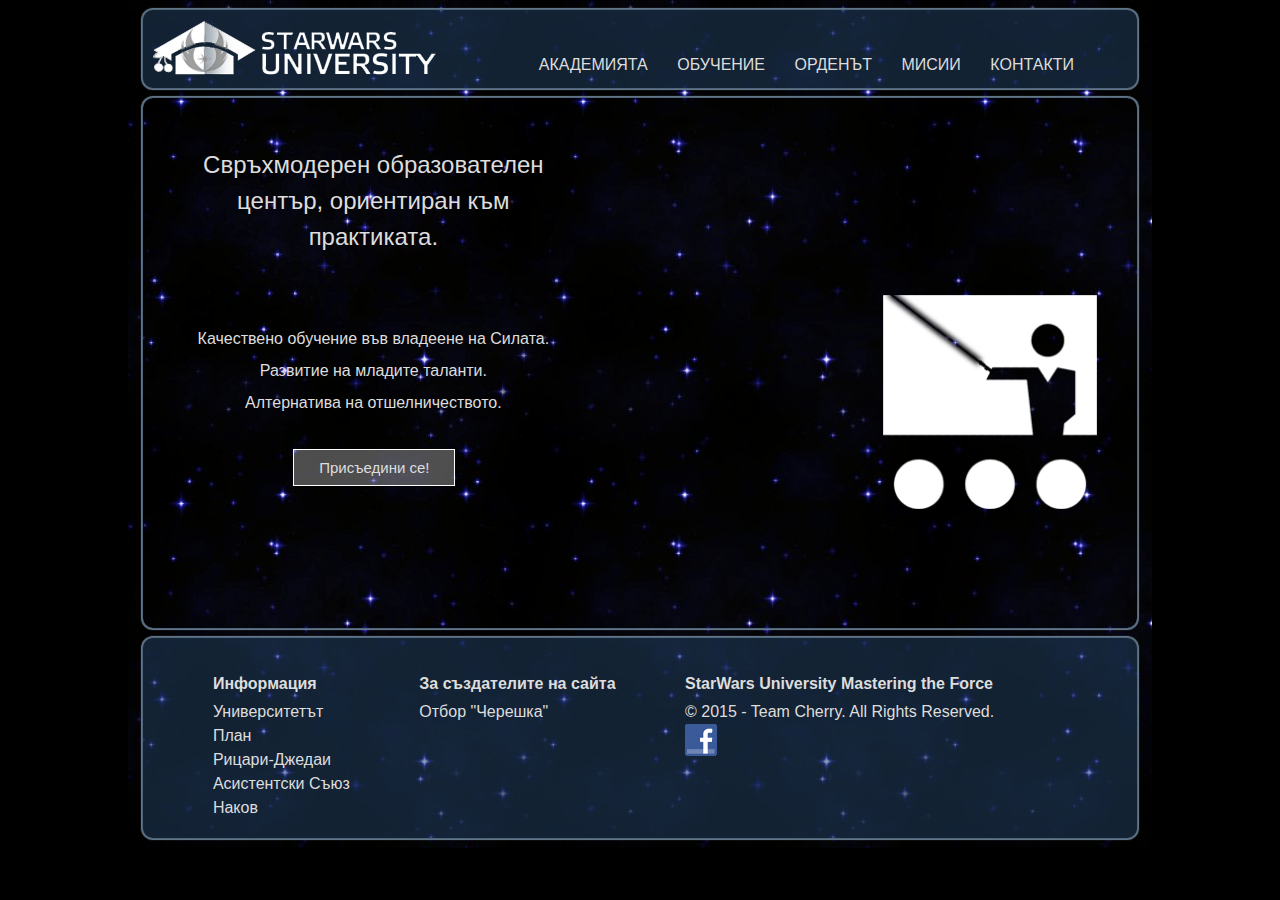
==== version/index.html @ 498c9263 "footer stylizing, files rearranging, text-content clear out" ====
<!DOCTYPE html>
<html>
<head lang="en">
    <link rel="stylesheet" href="reset.css"/>
    <link rel="stylesheet" href="style.css"/>
    <link rel="stylesheet" href="home.css"/>

    <meta charset="UTF-8">
    <title>Отбор "Черешка"</title>
</head>
<body>
<div id="wrapper">
    <header>
        <div>
            <a href="../Index/index.html">
                <img id="main-logo" src="Resources/Softwars-Logo-cherry.png" alt="SoftWars Uni Logo"/>
                <img id="small-logo" src="Resources/small-logo-cherry.png" alt="SoftWars Uni Logo"/>
            </a>
        </div>
        <nav>
            <ul>
                <li>
                    <a href="Academy/academy.html">
                        АКАДЕМИЯТА
                    </a>
                </li>
                <li>
                    <a href="Education/education.html">
                        ОБУЧЕНИЕ
                    </a>
                    <ul>
                        <li><a href="Education/education.html#force">Силата</a></li>
                        <li><a href="Education/education.html#plan">Учебен план</a></li>
                        <li><a href="Education/education.html#jedi">Джедаите</a></li>
                    </ul>
                </li>
                <li>
                    <a href="#">
                        ОРДЕНЪТ
                    </a>
                    <ul>
                        <li>
                            <a href="YodaNakov/YodaNakov.html">
                                Мастър-Джедай
                            </a>
                        </li>
                        <li>
                            <a href="Jedi-Masters/Jedy-Knights.html">
                                Рицари-Джедаи
                            </a>
                        </li>
                        <li>
                            <a href="AssistantUnion/AssistantUnion.html">
                                Съюз на асистентите
                            </a>
                        </li>
                    </ul>
                </li>
                <li>
                    <a href="Missions/missions.html">
                        МИСИИ
                    </a>
                </li>
                <li>
                    <a href="Contacts/contacts.html">
                        КОНТАКТИ
                    </a>
                </li>
            </ul>
        </nav>
    </header>
    <main>
        <section id="home-screen">
            <h2>
                Свръхмодерен образователен център, ориентиран към практиката.
            </h2>

            <p>Качествено обучение във владеене на Силата.<br>
                Развитие на младите таланти.<br>
                Алтернатива на отшелничеството.</p>
            <img src="Resources/presentation.png">
            <a href="Submition/submission.html" class="apply">Присъедини се!</a>
        </section>
    </main>
    <footer>
        <div id="div-footer">
            <nav>
                <ul>
                    <li><h3>Информация</h3></li>
                    <li><a href="Academy/academy.html">Университетът</a></li>
                    <li><a href="Education/education.html">План</a></li>
                    <li><a href="Jedi-Masters/Jedy-Knights.html">Рицари-Джедаи</a></li>
                    <li><a href="AssistantUnion/AssistantUnion.html">Асистентски Съюз</a></li>
                    <li><a href="YodaNakov/YodaNakov.html">Наков</a></li>
                </ul>
                <ul>
                    <li><h3>За създателите на сайта</h3></li>
                    <li><a href="Team-cherry/team-cherry.html">Отбор "Черешка"</a></li>
                </ul>
                <ul>
                    <li><h3>StarWars University Mastering the Force</h3></li>
                    <li><p>&copy; 2015 - Team Cherry. All Rights Reserved.</p></li>
                    <li id="socials">
                        <a href="https://www.facebook.com/SoftwareUniversity?fref=ts" id="fb"><img
                                src="Resources/Facebook-icon.gif"></a>
                    </li>
                </ul>
            </nav>
        </div>
    </footer>
</div>
</body>
</html>
---- version/style.css ----
body {
    font-family: "Tahoma", "Open Sans", Arial, sans-serif;
    background-color: #000000;
}

#wrapper {
    background-image: url("Resources/beautiful-blue-stars-fill.jpg");
    /*background-color: rgba(0, 0, 0, 0.3);*/
    margin: 0 auto;
    max-width: 1024px;
    padding: 10px 0;
}

    #wrapper > header {
        border-radius: 10px;
        box-shadow: 0 0 1px 1px rgba(35, 68, 101, 0.5), 0 0 1px 2px #748593;
        background-color: rgba(35, 68, 101, 0.5);
        margin: 0 auto;
        width: 97%;
    }

    #wrapper > main {
        border-radius: 10px;
        background-repeat: no-repeat;
        box-shadow: 0 0 1px 1px rgba(35, 68, 101, 0.5), 0 0 1px 2px #748593;
        /*background-color: rgba( 35, 68, 101, 0.5 );*/
        width: 97%;
        margin: 10px auto;
    }

main div {
    padding: 10px;
}

/******Edit******/

#small-logo {
    display: none;
}

#wrapper > header > div {
    margin: 10px;
    width: 30%;
    float: left;
}

    #wrapper > header > div > img {
        margin: 3px 10px;
        width: 97%;
    }

#wrapper > header > nav {
    width: 67%;
    float: right;
    margin-top: 37px;
}

#wrapper > header::after {
    display: block;
    content: "";
    zoom: 1;
    clear: both;
}

#wrapper > header > nav > ul {
    text-align: center;
}

    #wrapper > header > nav > ul > li {
        margin-left: 5px;
        font-family: 'Star wars outline', 'Tahoma', sans-serif;
        /*margin-left: 10px;*/
        font-size: 16px;
        display: inline-block;
        padding: 10px;
    }

        #wrapper > header > nav > ul > li:hover {
            /*transition: 1s;*/
            z-index: 1;
            background-color: #0F1D2A;
            border-top-right-radius: 10px;
            border-top-left-radius: 10px;
            padding: 10px;
        }

        #wrapper > header > nav > ul > li > ul {
            display: none;
            padding: 10px;
        }

        #wrapper > header > nav > ul > li:hover > ul {
            display: block;
            background-color: #0F1D2A;
            border-bottom-left-radius: 10px;
            border-bottom-right-radius: 10px;
            border-top-right-radius: 10px;
            padding: 5px;
        }

            #wrapper > header > nav > ul > li:hover > ul > li {
                padding: 10px;
                margin-top: 5px;
                border-bottom: 1px solid #48A0DB; /*additional design menu*/
            }

                #wrapper > header > nav > ul > li:hover > ul > li:last-child {
                    border-bottom: none; /*additional design menu*/
                }


                #wrapper > header > nav > ul > li:hover > ul > li:hover {
                    background-color: rgb(35, 76, 109);
                    border-radius: 5px;
                    padding: 10px;
                    margin-top: 5px;
                }

p, h2, h3, a, a:visited {
    text-decoration: none;
    color: #dddddd;
}

nav > ul > li > ul {
    position: absolute;
    display: block;
    margin-left: -10px;
}


    nav > ul > li > ul a {
        padding: 10px;
    }

footer nav ul {
    display: inline-block;
    margin-top: 0;
}


#wrapper > footer {
    border-radius: 10px;
    box-shadow: 0 0 1px 1px rgba(35, 68, 101, 0.5), 0 0 1px 2px #748593;
    background-color: rgba(35, 68, 101, 0.5);
    margin: 0 auto;
    width: 97%;
}

footer {
    -moz-box-sizing: border-box;
    -webkit-box-sizing: border-box;
    box-sizing: border-box;
}

#div-footer {
    width: 100%;
    height: inherit;
    min-height: 200px;
}

footer nav ul {
    padding-left: 7%;
    padding-top: 10px;
    float: left;
    position: relative;
    display: inline-block;
    margin-top: 20px;
    list-style-type: none;
}

footer h3 {
    font-weight: bold;
    line-height: 200%;
}

footer li {

    line-height: 150%;

}


@media only screen and (max-width: 860px) {

    #main-logo {
        display: none;
    }

    #small-logo {
        display: block;
        margin: 0;
    }

    #wrapper > header > div {
        width: 10%;
        float: left;
        padding: 5px;
    }

    #wrapper > header > nav {
        width: 85%;
        float: right;
        margin-top: 37px;
    }

        #wrapper > header > nav > ul > li {
            margin-right: 2%;
        }
}

@media only screen and (max-width: 768px) {
    #main-logo {
        display: block;
    }

    #small-logo {
        display: none;
    }

    #wrapper > header > div {
        display: inline-block;
        width: auto;
        padding-left: 30%;
    }

        #wrapper > header > div > a {
            width: auto;
        }

    #wrapper > header > nav {
        width: 97%;
        margin-top: 20px;
    }

        #wrapper > header > nav > ul > li {
            margin-right: 0;
        }
}

@media only screen and (max-width: 640px) {
    #wrapper > header > div {
        padding-left: 20%;
    }

    #home-screen img{
        display: none;
    }

    #wrapper > header > nav > ul > li {
        display: block;
        text-align: center;
    }

        #wrapper > header > nav > ul > li:hover ul {
            position: relative;
        }
}

@media only screen and (max-width: 380px) {
    #wrapper > header > div {
        padding-left: 7%;
    }
}
---- version/home.css ----
section {
    margin: 10px 10px 10px;
}

#home-screen h2 {
    max-width: 60%;
    margin: 10px;
    font-size: 1.5em;
    text-align: center;
    width: 400px;
    line-height: 150%;
    padding-top: 5%;
    padding-left: 10px;
}

#home-screen p {
    padding-top: 5%;
    padding-left: 10px;
    text-align: center;
    display: inline-block;
    width: 400px;
    margin: 10px;
    line-height: 200%;
}



#home-screen img {
    margin: 30px;
    float: right;
    width: 22%;
}

.apply {
    background-color: rgba(255, 255, 255, 0.3);
    border: 1px solid #ffffff;
    display: block;
    text-decoration: none;
    font-size: 15px;
    width: 120px;
    padding: 10px 20px;
    text-align: center;
    margin: 20px 140px 10px;
    position: absolute;

}

.apply:hover {
    background-color: rgba(255, 255, 255, 1);
    cursor: url(../Resources/jedi-sword.png), pointer;

}

.apply:active {
    position: relative;
    cursor: url(../Resources/jedi-sword.png), pointer;
    top: 1px;

}

#home-screen button {
    padding: 10px 20px 10px 20px;
    width: 150px;
    text-align: center;
    margin: 60px 25px;
    border: 1px solid #ffffff;
    background-color: rgba(168, 35, 38, 0.9);
    color: #ffffff;

}

body, a:hover {
}

#home-screen button:hover {

}

#wrapper main {
    /*border-radius: 10px;*/
    /*background-repeat: no-repeat;*/
    /*box-shadow: 0 0 1px 1px rgba( 35, 68, 101, 0.5 ), 0 0 1px 2px #748593;*/
    /*background-color: rgba( 35, 68, 101, 0.5 );*/
    /*width: 99%;*/
    height: 530px;
    /*margin: 10px*/
    background-image: url("../Resources/main-background-cut.png");
}
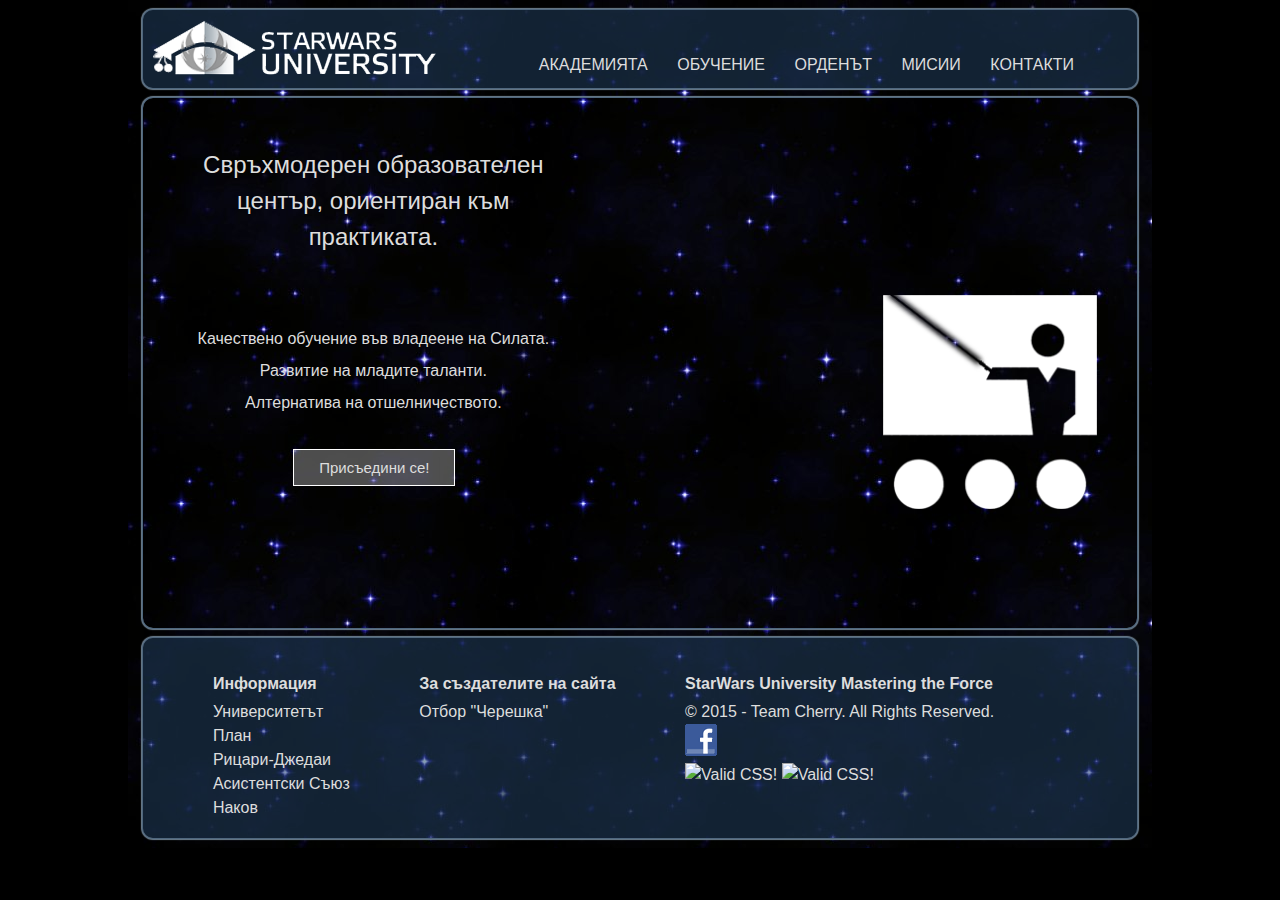
==== commit 283bbcc0: "final version http://staruni.cloudvps.bg/" ====
--- a/version/index.html
+++ b/version/index.html
@@ -4,11 +4,11 @@
     <link rel="stylesheet" href="reset.css"/>
     <link rel="stylesheet" href="style.css"/>
     <link rel="stylesheet" href="home.css"/>
-
     <meta charset="UTF-8">
-    <title>Отбор "Черешка"</title>
+    <title>Star Uni</title>
 </head>
 <body>
+
 <div id="wrapper">
     <header>
         <div>
@@ -78,7 +78,7 @@
             <p>Качествено обучение във владеене на Силата.<br>
                 Развитие на младите таланти.<br>
                 Алтернатива на отшелничеството.</p>
-            <img src="Resources/presentation.png">
+            <img src="Resources/presentation.png" alt="StarUni"/>
             <a href="Submition/submission.html" class="apply">Присъедини се!</a>
         </section>
     </main>
@@ -102,7 +102,20 @@
                     <li><p>&copy; 2015 - Team Cherry. All Rights Reserved.</p></li>
                     <li id="socials">
                         <a href="https://www.facebook.com/SoftwareUniversity?fref=ts" id="fb"><img
-                                src="Resources/Facebook-icon.gif"></a>
+                                src="Resources/Facebook-icon.gif" alt="FB"/></a>
+                    </li>
+                    <li>
+                        <a href="http://css-validator.org/check/referer">
+                            <img style="border:0;width:88px;height:31px"
+                                 src="http://css-validator.org/images/vcss-blue.png"
+                                 alt="Valid CSS!"/>
+                        </a>
+
+                        <a href="http://validator.w3.org/check?uri=http%3A%2F%2Fstaruni.cloudvps.bg%2F;ss=1;No200=1">
+                            <img style="border:0;width:88px;height:31px"
+                                 src="Resources/html.png"
+                                 alt="Valid CSS!"/>
+                        </a>
                     </li>
                 </ul>
             </nav>
--- a/version/style.css
+++ b/version/style.css
@@ -3,7 +3,6 @@
     font-family: "Tahoma", "Open Sans", Arial, sans-serif;
     background-color: #000000;
 }
-
 #wrapper {
     background-image: url("Resources/beautiful-blue-stars-fill.jpg");
     /*background-color: rgba(0, 0, 0, 0.3);*/
@@ -257,8 +256,10 @@
         }
 }
 
-@media only screen and (max-width: 380px) {
+@media only screen and (max-width: 360px) {
     #wrapper > header > div {
         padding-left: 7%;
     }
-}
+
+
+}
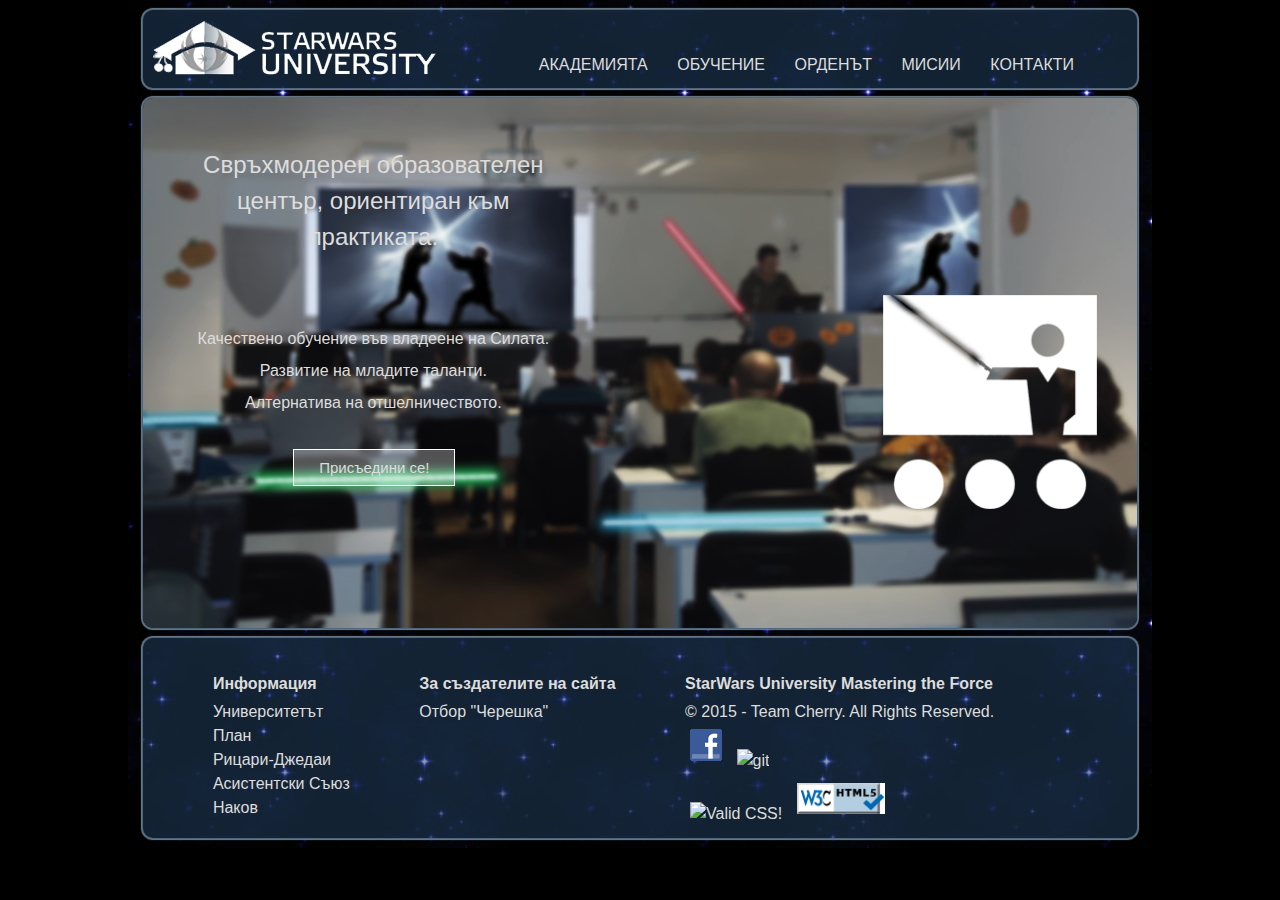
==== commit 16d68fbc: "fixing homescreen link, link to gihub added" ====
--- a/version/index.html
+++ b/version/index.html
@@ -12,7 +12,7 @@
 <div id="wrapper">
     <header>
         <div>
-            <a href="../Index/index.html">
+            <a href="index.html">
                 <img id="main-logo" src="Resources/Softwars-Logo-cherry.png" alt="SoftWars Uni Logo"/>
                 <img id="small-logo" src="Resources/small-logo-cherry.png" alt="SoftWars Uni Logo"/>
             </a>
@@ -103,6 +103,8 @@
                     <li id="socials">
                         <a href="https://www.facebook.com/SoftwareUniversity?fref=ts" id="fb"><img
                                 src="Resources/Facebook-icon.gif" alt="FB"/></a>
+                        <a href="https://github.com/NikoPan/Team-Cherry/tree/master/version"><img src="Resources/github.png" alt="git"></a>
+
                     </li>
                     <li>
                         <a href="http://css-validator.org/check/referer">
--- a/version/style.css
+++ b/version/style.css
@@ -5,7 +5,6 @@
 }
 #wrapper {
     background-image: url("Resources/beautiful-blue-stars-fill.jpg");
-    /*background-color: rgba(0, 0, 0, 0.3);*/
     margin: 0 auto;
     max-width: 1024px;
     padding: 10px 0;
@@ -23,7 +22,6 @@
         border-radius: 10px;
         background-repeat: no-repeat;
         box-shadow: 0 0 1px 1px rgba(35, 68, 101, 0.5), 0 0 1px 2px #748593;
-        /*background-color: rgba( 35, 68, 101, 0.5 );*/
         width: 97%;
         margin: 10px auto;
     }
@@ -32,7 +30,6 @@
     padding: 10px;
 }
 
-/******Edit******/
 
 #small-logo {
     display: none;
@@ -69,14 +66,12 @@
     #wrapper > header > nav > ul > li {
         margin-left: 5px;
         font-family: 'Star wars outline', 'Tahoma', sans-serif;
-        /*margin-left: 10px;*/
         font-size: 16px;
         display: inline-block;
         padding: 10px;
     }
 
         #wrapper > header > nav > ul > li:hover {
-            /*transition: 1s;*/
             z-index: 1;
             background-color: #0F1D2A;
             border-top-right-radius: 10px;
@@ -136,7 +131,9 @@
     display: inline-block;
     margin-top: 0;
 }
-
+footer ul li img{
+    margin: 5px;
+}
 
 #wrapper > footer {
     border-radius: 10px;
@@ -168,6 +165,7 @@
     list-style-type: none;
 }
 
+
 footer h3 {
     font-weight: bold;
     line-height: 200%;
--- a/version/home.css
+++ b/version/home.css
@@ -47,13 +47,13 @@
 
 .apply:hover {
     background-color: rgba(255, 255, 255, 1);
-    cursor: url(../Resources/jedi-sword.png), pointer;
+    cursor: url(Resources/jedi-sword.png), pointer;
 
 }
 
 .apply:active {
     position: relative;
-    cursor: url(../Resources/jedi-sword.png), pointer;
+    cursor: url(Resources/jedi-sword.png), pointer;
     top: 1px;
 
 }
@@ -77,12 +77,6 @@
 }
 
 #wrapper main {
-    /*border-radius: 10px;*/
-    /*background-repeat: no-repeat;*/
-    /*box-shadow: 0 0 1px 1px rgba( 35, 68, 101, 0.5 ), 0 0 1px 2px #748593;*/
-    /*background-color: rgba( 35, 68, 101, 0.5 );*/
-    /*width: 99%;*/
     height: 530px;
-    /*margin: 10px*/
-    background-image: url("../Resources/main-background-cut.png");
+    background-image: url("Resources/main-background-cut.png");
 }
